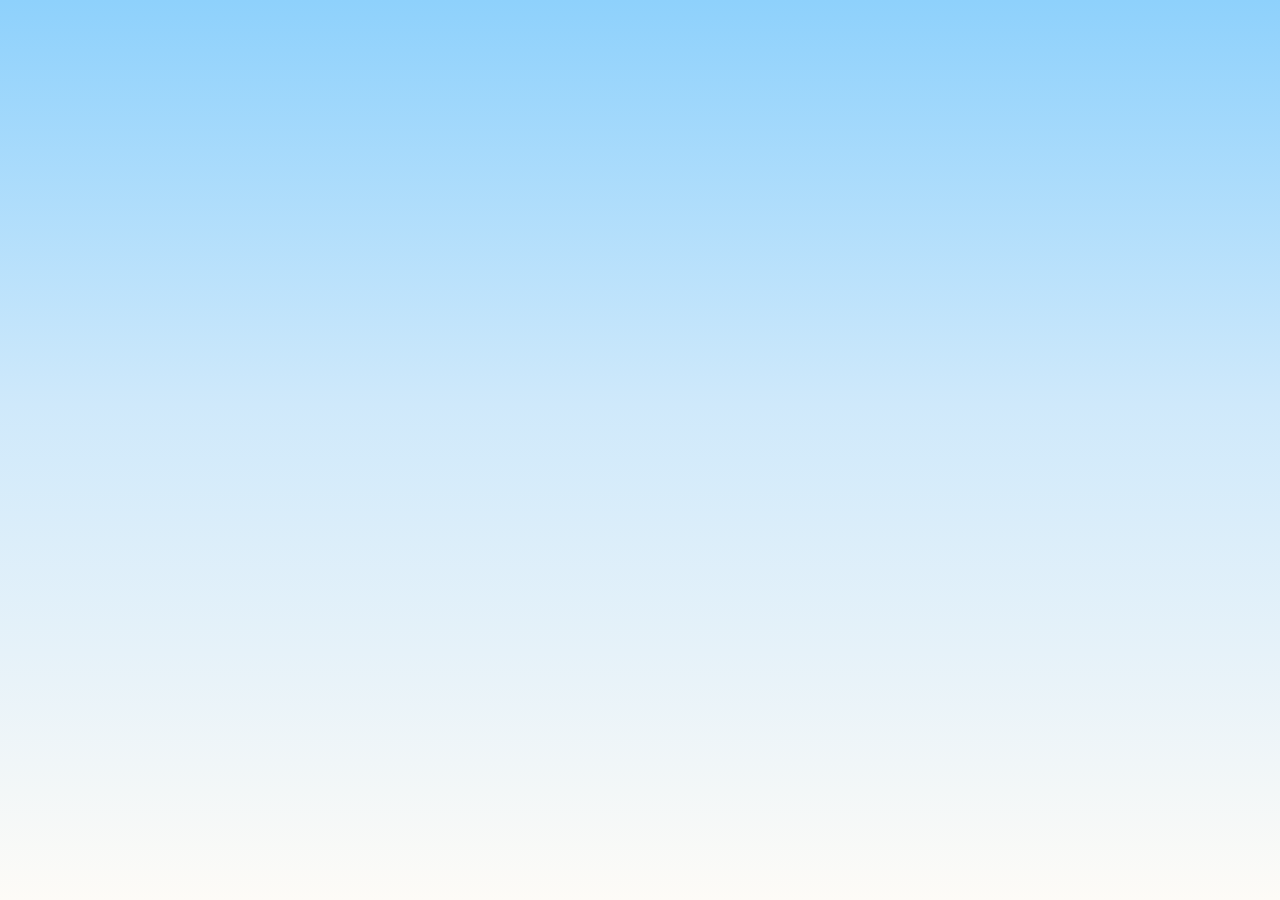
==== index.html @ c414df3c "Se suben los archivos Se suben para hacer la primera prueba de la demo" ====
<!DOCTYPE html>
<html lang="es">
<head>
  <meta charset="UTF-8">
  <meta name="viewport" content="width=device-width, initial-scale=1.0, maximum-scale=1.0, user-scalable=no, viewport-fit=cover">
  <title>Splash Screen</title>

  <!-- PWA -->
  <link rel="manifest" href="manifest.json">
  <meta name="theme-color" content="#FFFFFF">
  <meta name="apple-mobile-web-app-capable" content="yes">
  <meta name="apple-mobile-web-app-status-bar-style" content="default">
  <meta name="apple-mobile-web-app-title" content="Mi App">
  <link rel="apple-touch-icon" href="icons/icon-192.png">

  <link rel="stylesheet" href="styles.css">
</head>
<body>

  <div class="splash">

    <!-- Fondo: cielo con degradado -->
    <div class="sky"></div>

    <!-- Contenedor central para el video del personaje -->
    <div id="character-container" class="character-container">
      <video autoplay loop muted playsinline style="width: 100%; max-width: 300px; mix-blend-mode: multiply;">
    <source src="ziro_clasico.mp4" type="video/mp4">
  </video>
    </div>

    <!-- Nube izquierda -->
    <div class="cloud cloud-left" aria-hidden="true">
      <svg viewBox="0 0 800 500" xmlns="http://www.w3.org/2000/svg" preserveAspectRatio="none">
        <path fill="#FDFBF7" d="M60,320
          C20,310 0,260 40,220
          C30,160 80,110 150,115
          C170,60 240,30 310,55
          C360,10 440,10 490,55
          C560,40 630,80 640,140
          C700,150 740,200 720,250
          C740,300 710,350 650,360
          L120,360
          C80,360 50,345 60,320 Z"/>
      </svg>
    </div>

    <!-- Nube derecha (espejo de la izquierda) -->
    <div class="cloud cloud-right" aria-hidden="true">
      <svg viewBox="0 0 800 500" xmlns="http://www.w3.org/2000/svg" preserveAspectRatio="none">
        <path fill="#FDFBF7" d="M740,320
          C780,310 800,260 760,220
          C770,160 720,110 650,115
          C630,60 560,30 490,55
          C440,10 360,10 310,55
          C240,40 170,80 160,140
          C100,150 60,200 80,250
          C60,300 90,350 150,360
          L680,360
          C720,360 750,345 740,320 Z"/>
      </svg>
    </div>

  </div>
  
<script>
  if ('serviceWorker' in navigator) {
    window.addEventListener('load', () => {
      navigator.serviceWorker.register('./sw.js')
        .then(reg => console.log('Service Worker registrado con éxito.', reg))
        .catch(err => console.log('Error al registrar el Service Worker.', err));
    });
  }
</script>

</body>
</html>
---- styles.css ----
/* ---------- Reset base ---------- */
* {
  margin: 0;
  padding: 0;
  box-sizing: border-box;
}

html, body {
  width: 100vw;
  height: 100vh;
  margin: 0;
  overflow: hidden;
  background: #FFFFFF;
  -webkit-tap-highlight-color: transparent;
  overscroll-behavior: none;
}

/* ---------- Contenedor general ---------- */
.splash {
  position: relative;
  width: 100vw;
  height: 100vh;
  overflow: hidden;
}

/* ---------- Fondo: cielo con degradado crema -> azul cielo ---------- */
.sky {
  position: absolute;
  inset: 0;
  background: linear-gradient(180deg, #8ED1FC 0%, #CFE9FB 45%, #FDFBF7 100%);
  z-index: 1;
}

/* ---------- Contenedor central del personaje ---------- */
.character-container {
  position: absolute;
  top: 50%;
  left: 50%;
  width: min(70vw, 420px);
  aspect-ratio: 9 / 16;
  transform: translate(-50%, -50%);
  z-index: 2;
  /* Cuando insertes el video del personaje, hazlo ocupar 100% de este contenedor: */
  /* .character-container video { width:100%; height:100%; object-fit:cover; border-radius:24px; } */
}

/* ---------- Nubes ---------- */
.cloud {
  position: absolute;
  top: 0;
  height: 100vh;
  width: 60vw;
  z-index: 3;
  filter: drop-shadow(0 10px 25px rgba(0, 0, 0, 0.08));
  animation-duration: 2.5s;
  animation-delay: 1s;
  animation-timing-function: ease-in-out;
  animation-fill-mode: forwards;
}

.cloud svg {
  width: 100%;
  height: 100%;
  display: block;
}

.cloud-left {
  left: -5vw;
  animation-name: slide-out-left;
}

.cloud-right {
  right: -5vw;
  animation-name: slide-out-right;
}

/* ---------- Animación: nubes unidas en el centro -> se deslizan fuera ---------- */
@keyframes slide-out-left {
  0% {
    transform: translateX(0);
  }
  100% {
    transform: translateX(-120%);
  }
}

@keyframes slide-out-right {
  0% {
    transform: translateX(0);
  }
  100% {
    transform: translateX(120%);
  }
}

/* Respeta la preferencia de movimiento reducido del usuario */
@media (prefers-reduced-motion: reduce) {
  .cloud {
    animation-duration: 0.01s;
    animation-delay: 0s;
  }
}
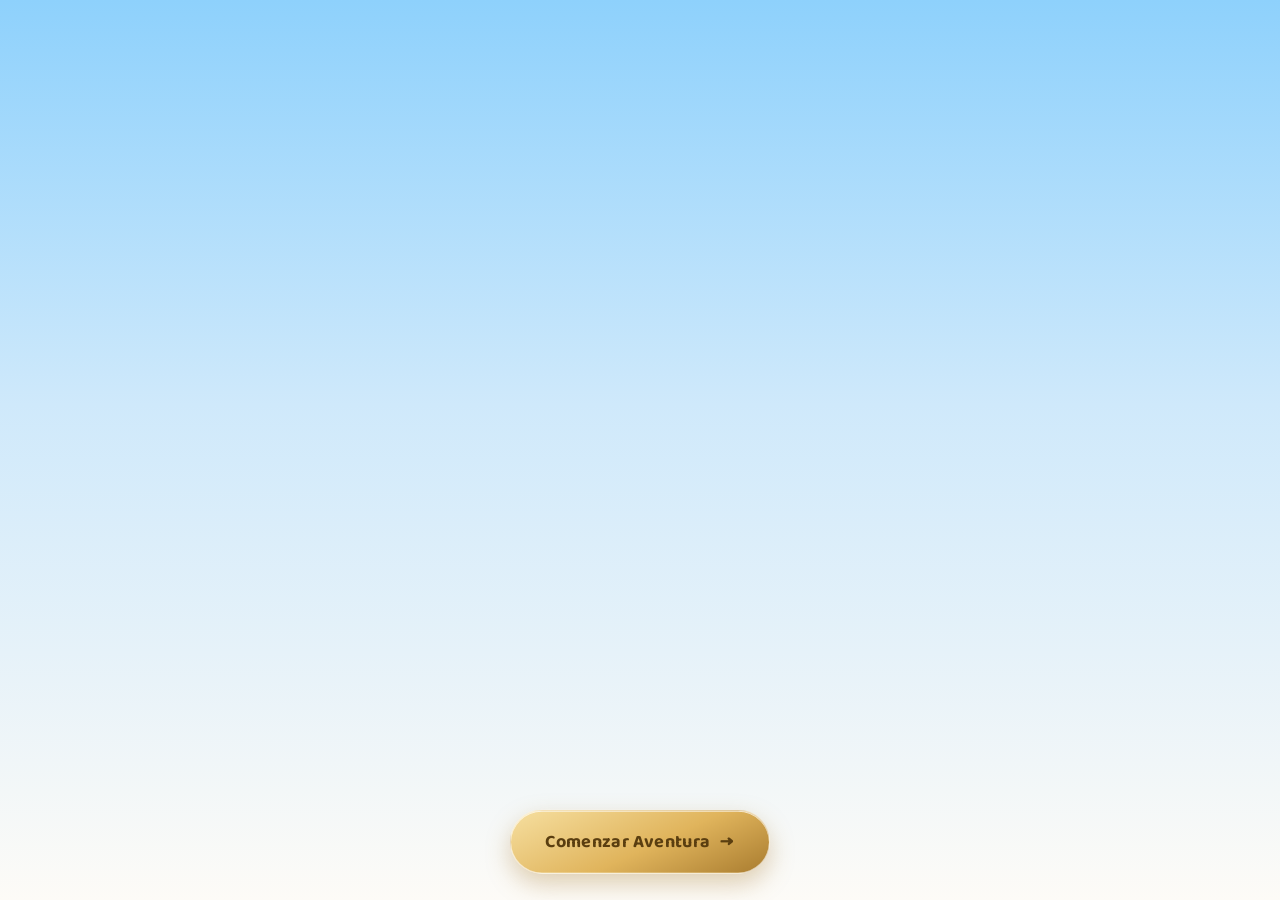
==== commit a0747207: "Mejoras y seccion nueva Se mejora la primera sección agregando un botón que lleva a una sección nuev" ====
--- a/index.html
+++ b/index.html
@@ -7,11 +7,15 @@
 
   <!-- PWA -->
   <link rel="manifest" href="manifest.json">
-  <meta name="theme-color" content="#FFFFFF">
+  <meta name="theme-color" content="#FDFBF7">
   <meta name="apple-mobile-web-app-capable" content="yes">
   <meta name="apple-mobile-web-app-status-bar-style" content="default">
   <meta name="apple-mobile-web-app-title" content="Mi App">
   <link rel="apple-touch-icon" href="icons/icon-192.png">
+
+  <link rel="preconnect" href="https://fonts.googleapis.com">
+  <link rel="preconnect" href="https://fonts.gstatic.com" crossorigin>
+  <link href="https://fonts.googleapis.com/css2?family=Baloo+2:wght@600;700&family=Nunito+Sans:wght@400;600;700&display=swap" rel="stylesheet">
 
   <link rel="stylesheet" href="styles.css">
 </head>
@@ -22,17 +26,23 @@
     <!-- Fondo: cielo con degradado -->
     <div class="sky"></div>
 
-    <!-- Contenedor central para el video del personaje -->
-    <div id="character-container" class="character-container">
-      <video autoplay loop muted playsinline style="width: 100%; max-width: 300px; mix-blend-mode: multiply;">
-    <source src="ziro_clasico.mp4" type="video/mp4">
-  </video>
+    <!-- Escenario central: personaje + botón, agrupados y centrados -->
+    <div class="stage">
+      <div id="character-container" class="character-container">
+        <!-- Aquí se insertará el <video> del personaje más adelante -->
+      </div>
+
+      <!-- Botón de inicio: aparece al revelarse la escena -->
+      <a href="dashboard.html" class="start-button" role="button">
+        <span>Comenzar Aventura</span>
+        <span class="start-button__icon" aria-hidden="true">→</span>
+      </a>
     </div>
 
     <!-- Nube izquierda -->
     <div class="cloud cloud-left" aria-hidden="true">
       <svg viewBox="0 0 800 500" xmlns="http://www.w3.org/2000/svg" preserveAspectRatio="none">
-        <path fill="#FDFBF7" d="M60,320
+        <path fill="#FFFFFF" d="M60,320
           C20,310 0,260 40,220
           C30,160 80,110 150,115
           C170,60 240,30 310,55
@@ -48,7 +58,7 @@
     <!-- Nube derecha (espejo de la izquierda) -->
     <div class="cloud cloud-right" aria-hidden="true">
       <svg viewBox="0 0 800 500" xmlns="http://www.w3.org/2000/svg" preserveAspectRatio="none">
-        <path fill="#FDFBF7" d="M740,320
+        <path fill="#FFFFFF" d="M740,320
           C780,310 800,260 760,220
           C770,160 720,110 650,115
           C630,60 560,30 490,55
@@ -62,16 +72,6 @@
     </div>
 
   </div>
-  
-<script>
-  if ('serviceWorker' in navigator) {
-    window.addEventListener('load', () => {
-      navigator.serviceWorker.register('./sw.js')
-        .then(reg => console.log('Service Worker registrado con éxito.', reg))
-        .catch(err => console.log('Error al registrar el Service Worker.', err));
-    });
-  }
-</script>
 
 </body>
 </html>
--- a/styles.css
+++ b/styles.css
@@ -10,7 +10,7 @@
   height: 100vh;
   margin: 0;
   overflow: hidden;
-  background: #FFFFFF;
+  background: #FDFBF7;
   -webkit-tap-highlight-color: transparent;
   overscroll-behavior: none;
 }
@@ -31,17 +31,87 @@
   z-index: 1;
 }
 
-/* ---------- Contenedor central del personaje ---------- */
-.character-container {
+/* ---------- Escenario central: personaje + botón ---------- */
+.stage {
   position: absolute;
   top: 50%;
   left: 50%;
+  transform: translate(-50%, -50%);
+  display: flex;
+  flex-direction: column;
+  align-items: center;
+  gap: clamp(20px, 4vh, 36px);
+  z-index: 2;
   width: min(70vw, 420px);
+}
+
+.character-container {
+  width: 100%;
   aspect-ratio: 9 / 16;
-  transform: translate(-50%, -50%);
-  z-index: 2;
   /* Cuando insertes el video del personaje, hazlo ocupar 100% de este contenedor: */
   /* .character-container video { width:100%; height:100%; object-fit:cover; border-radius:24px; } */
+}
+
+/* ---------- Botón "Comenzar Aventura" ---------- */
+.start-button {
+  --gold-light: #F6DFA0;
+  --gold-mid: #E0B45C;
+  --gold-deep: #A97C2F;
+
+  display: inline-flex;
+  align-items: center;
+  justify-content: center;
+  gap: 10px;
+  padding: 16px 34px;
+  border-radius: 999px;
+  text-decoration: none;
+  white-space: nowrap;
+
+  font-family: "Baloo 2", "Nunito Sans", system-ui, sans-serif;
+  font-weight: 700;
+  font-size: clamp(15px, 4vw, 18px);
+  letter-spacing: 0.02em;
+  color: #5A3E10;
+
+  background: linear-gradient(155deg, var(--gold-light) 0%, var(--gold-mid) 55%, var(--gold-deep) 100%);
+  border: 1px solid rgba(255, 255, 255, 0.6);
+  box-shadow:
+    0 10px 24px rgba(169, 124, 47, 0.35),
+    inset 0 1px 0 rgba(255, 255, 255, 0.7);
+
+  opacity: 0;
+  transform: translateY(14px);
+  animation: reveal-button 0.7s ease-out forwards;
+  animation-delay: 3.4s; /* aparece justo cuando las nubes terminan de salir */
+
+  transition: transform 0.15s ease, box-shadow 0.15s ease, filter 0.15s ease;
+}
+
+.start-button:active {
+  transform: translateY(1px) scale(0.97);
+  box-shadow:
+    0 4px 12px rgba(169, 124, 47, 0.35),
+    inset 0 1px 0 rgba(255, 255, 255, 0.5);
+}
+
+.start-button:hover {
+  filter: brightness(1.04);
+}
+
+.start-button__icon {
+  font-size: 1.05em;
+  transition: transform 0.2s ease;
+}
+
+.start-button:hover .start-button__icon {
+  transform: translateX(3px);
+}
+
+@keyframes reveal-button {
+  to {
+    opacity: 1;
+    transform: translateY(0);
+  }
 }
 
 /* ---------- Nubes ---------- */
@@ -99,4 +169,8 @@
     animation-duration: 0.01s;
     animation-delay: 0s;
   }
+  .start-button {
+    animation-duration: 0.01s;
+    animation-delay: 0s;
+  }
 }
